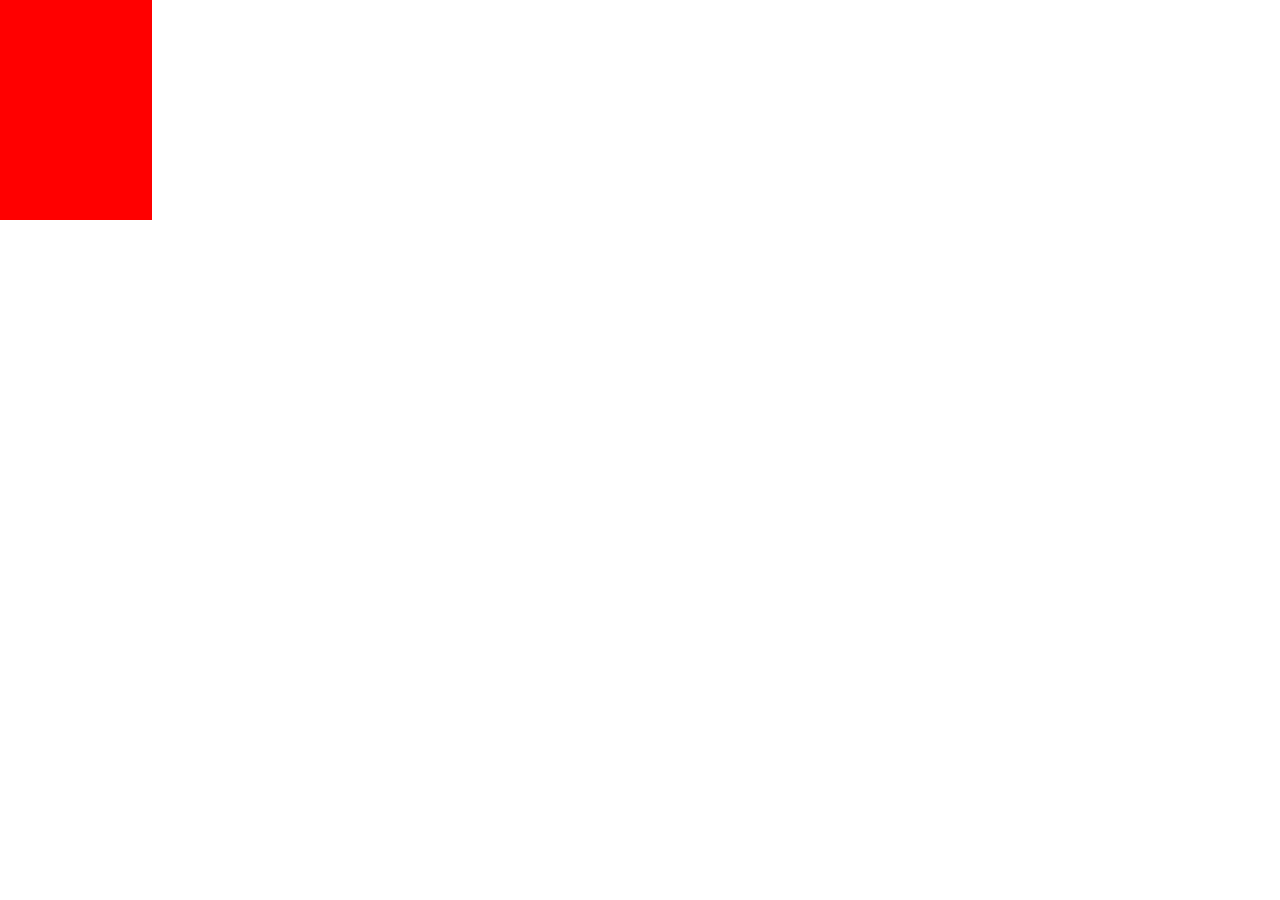
==== playground/sticky-card/index.html @ edc93e0b "~~~" ====
<!DOCTYPE html><html><head><meta name="viewport" content="width=device-width, initial-scale=1.0">

  <link href="../../src/styles/all.css" rel="stylesheet" type="text/css" />
  <script type="text/javascript" src="../../src/modules/component.js"></script>
  <script type="text/javascript" src="../../src/modules/drag.js"></script>
  <script type="text/javascript" src="../../src/extends/drag-card.js"></script>
  <script type="text/javascript" src="../../src/components/card.js"></script>

</head><body>

  <script type="text/javascript" src="play.js"></script>

  <style>
    .card {
      height: 218px;
      left: 0;
      position: absolute;
      top: 0;
      width: 150px;
    }
    .card .face {
      border: 1px solid red;
      background: red;
    }
  </style>

</body></html>
---- src/styles/all.css ----
.card {
  perspective: 1000px;
}
.card .transform-box,
.card .rotate-box,
.card .face {
  height: 100%;
  width: 100%;
}
.card .transform-box {
  perspective: 1000px;
  transition: transform .05s;
}
.card .rotate-box {
  /*transition: transform .3s;*/
}
.card .face {
  transition: box-shadow .3s;
}
.card.lifted .face {
  box-shadow: 0 14px 28px rgba(0,0,0,0.25), 0 10px 10px rgba(0,0,0,0.22);
}
.card.lean-bottom .rotate-box {
  transform: rotate3d(1, 0, 0, 15deg)}
.card.lean-bottom-left .rotate-box {
  transform: rotate3d(1, 0, 0, -15deg) rotate3d(0, 1, 0, -15deg)}
.card.lean-bottom-right .rotate-box {
  transform: rotate3d(1, 0, 0, -15deg) rotate3d(0, 1, 0, 15deg)}
.card.lean-left .rotate-box {
  transform: rotate3d(0, 1, 0, -15deg)}
.card.lean-right .rotate-box {
  transform: rotate3d(0, 1, 0, 15deg)}
.card.lean-top .rotate-box {
  transform: rotate3d(1, 0, 0, -15deg)}
.card.lean-top-left .rotate-box {
  transform: rotate3d(1, 0, 0, 15deg) rotate3d(0, 1, 0, -15deg)}
.card.lean-top-right .rotate-box {
  transform: rotate3d(1, 0, 0, 15deg) rotate3d(0, 1, 0, 15deg)}
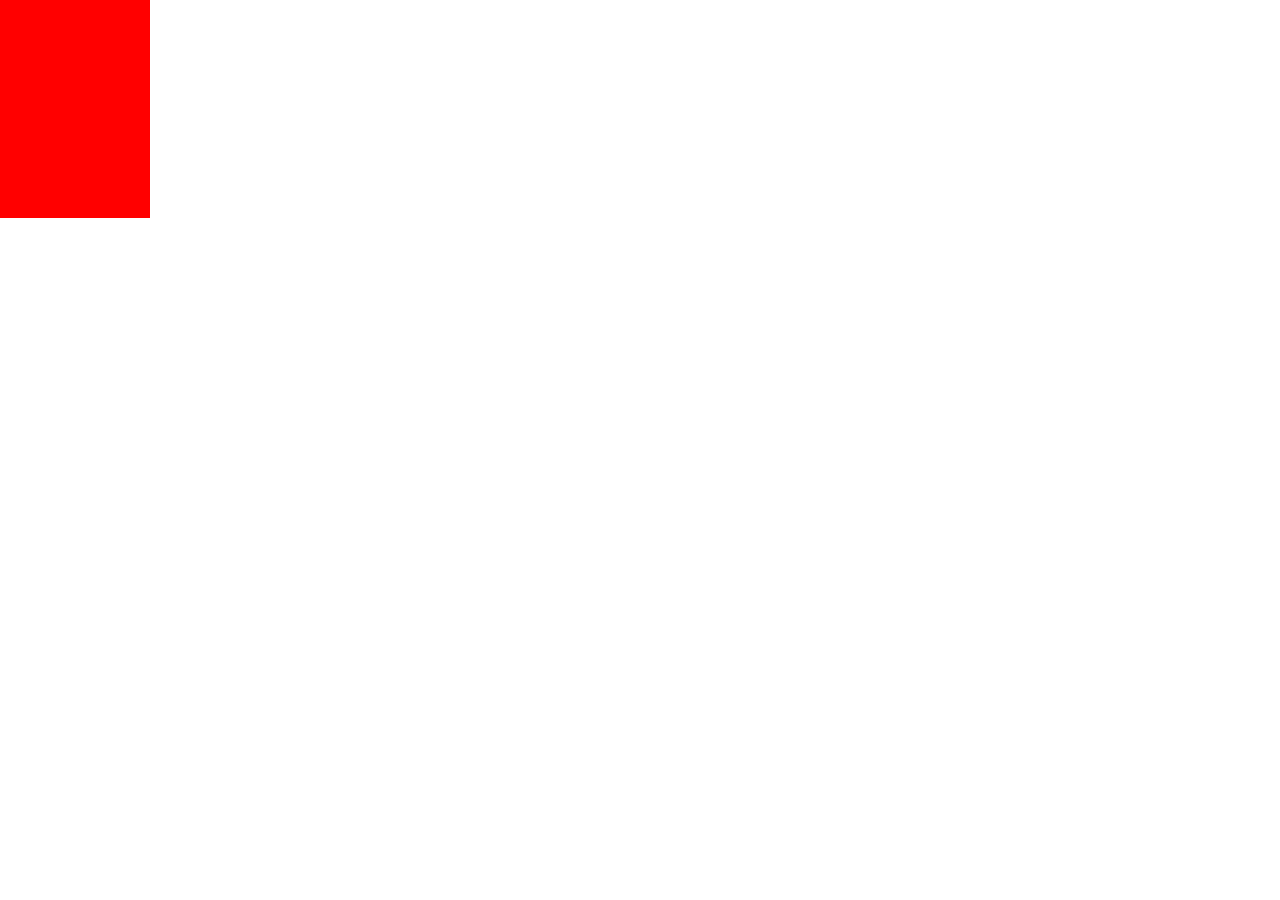
==== commit d46642e4: "+++" ====
--- a/playground/sticky-card/index.html
+++ b/playground/sticky-card/index.html
@@ -3,7 +3,9 @@
   <link href="../../src/styles/all.css" rel="stylesheet" type="text/css" />
   <script type="text/javascript" src="../../src/modules/component.js"></script>
   <script type="text/javascript" src="../../src/modules/drag.js"></script>
+  <script type="text/javascript" src="../../src/extends/animate-card.js"></script>
   <script type="text/javascript" src="../../src/extends/drag-card.js"></script>
+  <script type="text/javascript" src="../../src/extends/transform-card.js"></script>
   <script type="text/javascript" src="../../src/components/card.js"></script>
 
 </head><body>
@@ -18,8 +20,10 @@
       top: 0;
       width: 150px;
     }
-    .card .face {
-      border: 1px solid red;
+    .card1 .face {
+      background: aqua;
+    }
+    .card2 .face {
       background: red;
     }
   </style>
